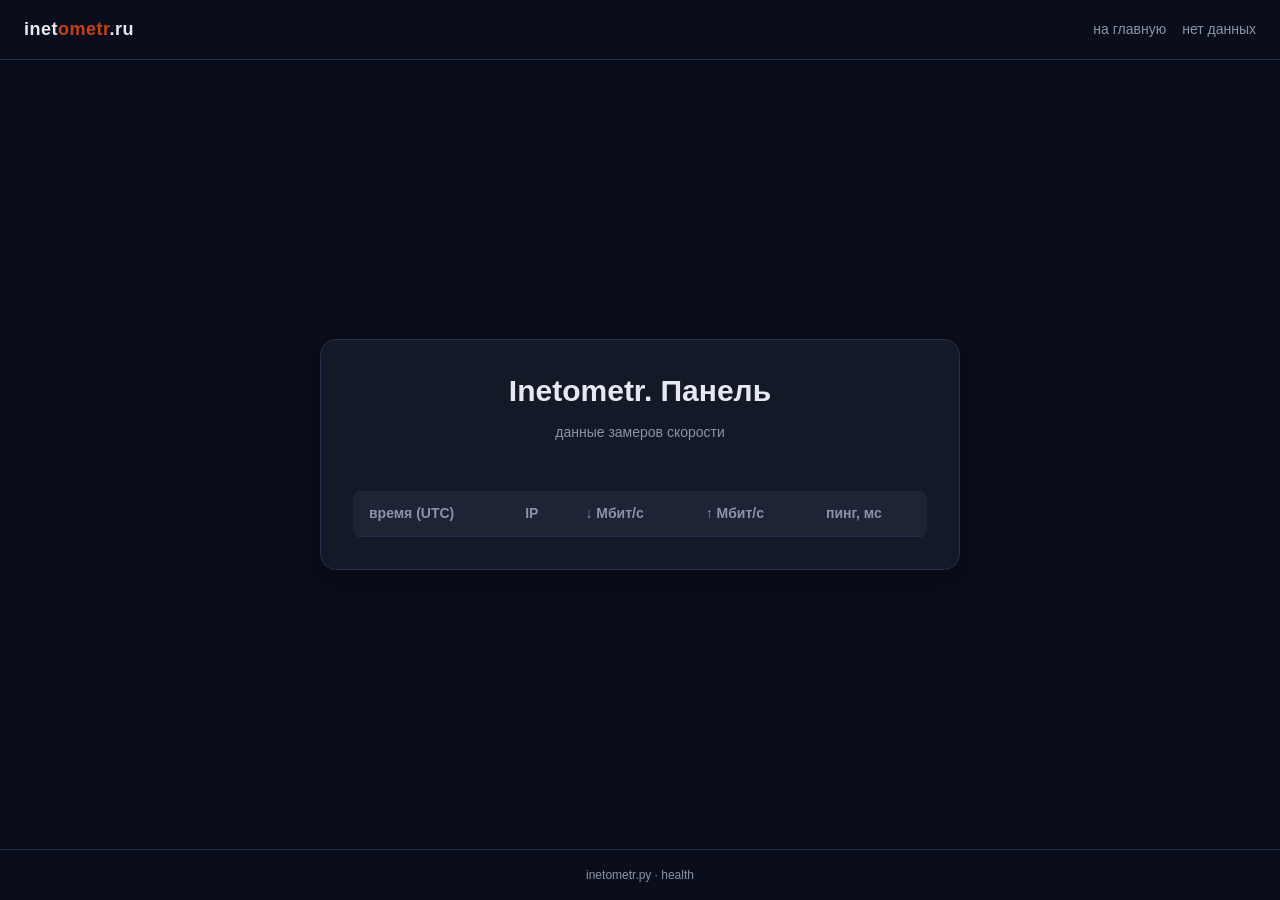
==== src/inetometr/templates/admin.html @ ad07316b "feat: initial commit - Inetometr speed test service - FastAPI-based speed test service (Yandex Inter" ====
<!doctype html>
<html lang="ru">
  <head>
    <meta charset="utf-8">
    <title>Inetometr. Панель</title>

    <link rel="preload" href="../static/css/tokens.css" as="style">
    <link rel="stylesheet" href="../static/css/tokens.css">
    <link rel="stylesheet" href="../static/css/main.css">
  </head>

  <body>
    <header class="header">
      <a href="/" class="logo" aria-label="Inetometr. Главная страница">
        inet<span class="accent">ometr</span>.ru
      </a>
      <nav class="header-nav">
        <a href="/" class="link" aria-label="На главную">на главную</a>
        <span class="link" id="header-info">нет данных</span>
      </nav>
    </header>

    <main class="main">
      <div class="card">
        <h1 class="card__title">Inetometr. Панель</h1>
        <p class="card__sub">данные замеров скорости</p>

        <!-- Summary cards -->
        <div class="summary" id="summary">
          <!-- Filled by JavaScript -->
        </div>

        <!-- History table -->
        <div class="admin-table">
          <h2 class="sr-only">История измерений</h2>
          <table>
            <thead>
              <tr>
                <th>время (UTC)</th>
                <th>IP</th>
                <th>↓ Мбит/с</th>
                <th>↑ Мбит/с</th>
                <th>пинг, мс</th>
              </tr>
            </thead>
            <tbody id="rows"></tbody>
          </table>
        </div>
      </div>
    </main>

    <footer class="footer">
      inetometr.ру · <a href="/health" target="_blank" rel="noopener noreferrer">health</a>
    </footer>

    <script type="module">
      (async () => {
        // Load summary data from API
        const [statusRes, historyRes] = await Promise.all([
          fetch('/api/status'),
          fetch('/api/history?limit=50')
        ]);
        const status = await statusRes.json();
        const history = await historyRes.json();

        // Fill summary cards
        const summaryEl = document.getElementById('summary');
        summaryEl.innerHTML = `
          <div class="c"><div class="v">${status.public_ip}</div><div class="l">IP сервера</div></div>
          <div class="c"><div class="v">${status.ping_ms ?? 'нет данных'}</div><div class="l">пинг сервера, мс</div></div>
          <div class="c"><div class="v">${(history.filter(x => x.download).map(x => x.download).reduce((x,y)=>x+y,0)/history.length|0 || 'нет данных')}</div><div class="l">средняя загрузка</div></div>
          <div class="c"><div class="v">${(history.filter(x => x.upload).map(x => x.upload).reduce((x,y)=>x+y,0)/history.length|0 || 'нет данных')}</div><div class="l">средняя передача</div></div>
          <div class="c"><div class="v">${(history.filter(x => x.ping).map(x => x.ping).reduce((x,y)=>x+y,0)/history.length|0 || 'нет данных')}</div><div class="l">средний пинг</div></div>
          <div class="c"><div class="v">${history.length}</div><div class="l">измерений всего</div></div>
        `;

        // Fill table rows
        const tbody = document.getElementById('rows');
        tbody.innerHTML = history.slice().reverse().map(x =>
          `<tr>
            <td>${(x.timestamp||'').replace('T',' ').replace('Z','')}</td>
            <td>${x.ip||'?'}</td>
            <td>${x.download||'нет данных'}</td>
            <td>${x.upload||'нет данных'}</td>
            <td>${x.ping||'нет данных'}</td>
          </tr>`).join('');
      })();
    </script>
  </body>
</html>
---- src/inetometr/static/css/tokens.css ----
/* Inetometr Design Tokens — 3-tier architecture: primitive → semantic → component */
/* Generated from design-doctrine. Never reference primitives directly in components. */

/* ============================================================
   PRIMITIVE TOKENS — raw palette values
   ============================================================ */
:root {
  /* Neutral scale — near-black to white */
  --primitives-neutral-0:   #0a0e1a;
  --primitives-neutral-10:  #131926;
  --primitives-neutral-20:  #1c2436;
  --primitives-neutral-30:  #26304a;
  --primitives-neutral-40:  #3a4563;
  --primitives-neutral-50:  #8b93a7;
  --primitives-neutral-60:  #c2c8db;
  --primitives-neutral-70:  #e6e9f0;
  --primitives-neutral-80:  #f1f3f8;
  --primitives-neutral-90:  #ffffff;

  /* Accent — Yandex red (single accent), darkened for WCAG AA text contrast */
  --primitives-accent-100:  #b8451a;
  --primitives-accent-200:  #d4541f;
  --primitives-accent-300:  #e8501a;
  --primitives-accent-400:  #c84015;
  --primitives-accent-500:  #a03310;

  /* Feedback colors (used semantically, not as accents) */
  --primitives-feedback-success: #34d399;
  --primitives-feedback-warning:  #fbbf24;
  --primitives-feedback-error:    #ef4444;
  --primitives-feedback-info:     #60a5fa;
}

/* ============================================================
   LIGHT MODE OVERRIDES — swap at semantic level
   ============================================================ */
[data-theme="light"] {
  --primitives-neutral-0:   #ffffff;
  --primitives-neutral-10:  #f8f9fc;
  --primitives-neutral-20:  #eef1f7;
  --primitives-neutral-30:  #dce1ec;
  --primitives-neutral-40:  #b8c0d1;
  --primitives-neutral-50:  #8b93a7;
  --primitives-neutral-60:  #5d677d;
  --primitives-neutral-70:  #1c2436;
  --primitives-neutral-80:  #131926;
  --primitives-neutral-90:  #0a0e1a;
}

/* ============================================================
   SEMANTIC TOKENS — purpose-based aliases (use in designs)
   ============================================================ */
:root {
  /* Surfaces */
  --semantic-surface-page:      var(--primitives-neutral-0);
  --semantic-surface-card:      var(--primitives-neutral-10);
  --semantic-surface-elevated:  var(--primitives-neutral-20);
  --semantic-surface-hover:     var(--primitives-neutral-20);
  --semantic-surface-active:    var(--primitives-neutral-30);

  /* Text */
  --semantic-text-primary:      var(--primitives-neutral-70);
  --semantic-text-secondary:    var(--primitives-neutral-60);
  --semantic-text-muted:        var(--primitives-neutral-50);
  --semantic-text-inverse:      var(--primitives-neutral-90);
  --semantic-text-on-accent:    #ffffff;

  /* Borders */
  --semantic-border-default:    var(--primitives-neutral-30);
  --semantic-border-strong:     var(--primitives-neutral-40);
  --semantic-border-focus:      var(--primitives-accent-300);

  /* Action (interactive) — single primary accent */
  --semantic-action-primary:        var(--primitives-accent-400);
  --semantic-action-primary-hover:  var(--primitives-accent-500);
  --semantic-action-primary-active: var(--primitives-accent-500);
  --semantic-action-primary-disabled: var(--primitives-accent-100);

  /* Feedback */
  --semantic-feedback-success: var(--primitives-feedback-success);
  --semantic-feedback-warning: var(--primitives-feedback-warning);
  --semantic-feedback-error:   var(--primitives-feedback-error);
  --semantic-feedback-info:    var(--primitives-feedback-info);

  /* Focus ring */
  --semantic-focus-ring:       var(--primitives-accent-300);
  --semantic-focus-ring-width: 2px;
  --semantic-focus-ring-offset: 2px;

  /* Shadows / elevation */
  --semantic-shadow-sm:  0 1px 2px rgba(0,0,0,.3);
  --semantic-shadow-md:  0 4px 12px rgba(0,0,0,.35);
  --semantic-shadow-lg:  0 8px 32px rgba(0,0,0,.4);

  /* Typography — Major Third scale (1.25) */
  --semantic-font-ui:    -apple-system, BlinkMacSystemFont, "Segoe UI", Roboto, "Helvetica Neue", Arial, sans-serif;
  --semantic-font-mono:  ui-monospace, SFMono-Regular, "JetBrains Mono", Menlo, Consolas, monospace;

  --semantic-text-xs:   0.75rem;   /* 12px */
  --semantic-text-sm:   0.875rem;  /* 14px */
  --semantic-text-base: 1rem;      /* 16px */
  --semantic-text-lg:   1.125rem;  /* 18px */
  --semantic-text-xl:   1.25rem;   /* 20px */
  --semantic-text-2xl:  1.5rem;    /* 24px */
  --semantic-text-3xl:  1.875rem;  /* 30px */
  --semantic-text-4xl:  2.25rem;   /* 36px */
  --semantic-text-5xl:  3rem;      /* 48px */
  --semantic-text-6xl:  3.75rem;   /* 60px */
  --semantic-text-7xl:  4.5rem;    /* 72px */

  /* Line heights */
  --semantic-leading-tight:   1.25;
  --semantic-leading-normal:  1.5;
  --semantic-leading-relaxed: 1.625;

  /* Font weights */
  --semantic-weight-regular:   400;
  --semantic-weight-medium:    500;
  --semantic-weight-semibold:  600;
  --semantic-weight-bold:      700;

  /* Spacing — 4px base unit */
  --semantic-space-0:   0;
  --semantic-space-1:   0.25rem;  /* 4px */
  --semantic-space-2:   0.5rem;   /* 8px */
  --semantic-space-3:   0.75rem;  /* 12px */
  --semantic-space-4:   1rem;     /* 16px */
  --semantic-space-5:   1.25rem;  /* 20px */
  --semantic-space-6:   1.5rem;   /* 24px */
  --semantic-space-7:   1.75rem;  /* 28px */
  --semantic-space-8:   2rem;     /* 32px */
  --semantic-space-10:  2.5rem;   /* 40px */
  --semantic-space-12:  3rem;     /* 48px */
  --semantic-space-14:  3.5rem;   /* 56px */
  --semantic-space-16:  4rem;     /* 64px */

  /* Radius */
  --semantic-radius-sm:   0.375rem;  /* 6px */
  --semantic-radius-md:   0.5rem;    /* 8px */
  --semantic-radius-lg:   0.75rem;   /* 12px */
  --semantic-radius-xl:   1rem;      /* 16px */
  --semantic-radius-2xl:  1.5rem;    /* 24px */
  --semantic-radius-full: 9999px;

  /* Transitions / Motion */
  --semantic-duration-fast:  80ms;
  --semantic-duration-base:  150ms;
  --semantic-duration-slow:  300ms;
  --semantic-duration-reduced: 0.01ms;
  --semantic-easing-ease:    ease;
  --semantic-easing-ease-out: ease-out;
  /* Reduced motion iteration count */
  --semantic-iteration-reduced: 1;

  /* Breakpoints (mobile-first) */
  --semantic-bp-sm:  480px;
  --semantic-bp-md:  768px;
  --semantic-bp-lg:  1024px;
  --semantic-bp-xl:  1280px;
}

/* ============================================================
   COMPONENT TOKENS — scoped to components (use in code)
   ============================================================ */
:root {
  /* Button */
  --component-btn-height:          44px;
  --component-btn-padding-x:       var(--semantic-space-10);
  --component-btn-radius:          var(--semantic-radius-full);
  --component-btn-font-size:       var(--semantic-text-base);
  --component-btn-font-weight:     var(--semantic-weight-semibold);
  --component-btn-primary-bg:      var(--semantic-action-primary);
  --component-btn-primary-hover:   var(--semantic-action-primary-hover);
  --component-btn-primary-active:  var(--semantic-action-primary-active);
  --component-btn-primary-disabled: var(--semantic-action-primary-disabled);
  --component-btn-text:            var(--semantic-text-on-accent);
  --component-btn-focus-ring:      var(--semantic-focus-ring);
  --component-btn-focus-offset:    var(--semantic-focus-ring-offset);

  /* Card */
  --component-card-padding:       var(--semantic-space-8);
  --component-card-padding-sm:    var(--semantic-space-6);
  --component-card-radius:        var(--semantic-radius-xl);
  --component-card-border:        1px solid var(--semantic-border-default);
  --component-card-shadow:        var(--semantic-shadow-lg);

  /* Metric chips */
  --component-metric-padding:     var(--semantic-space-4);
  --component-metric-radius:      var(--semantic-radius-md);
  --component-metric-value-size:  var(--semantic-text-3xl);
  --component-metric-label-size:  var(--semantic-text-xs);
  --component-metric-gap:         var(--semantic-space-3);

  /* Hero metric */
  --component-hero-value-size:    clamp(48px, 16vw, 72px);
  --component-hero-value-size-sm: clamp(34px, 22vw, 48px);
  --component-hero-unit-size:     var(--semantic-text-xl);
  --component-hero-label-size:    var(--semantic-text-sm);
  --component-card-max-width:     640px;
  --component-direction-gap:      2px;
  /* Hero min/max value sizes */
  --component-hero-value-min:     34px;
  --component-hero-value-max:     48px;
  /* Admin panel */
  --component-admin-card-min-width: 140px;

  /* Progress bar */
  --component-progress-height:    6px;
  --component-progress-radius:    var(--semantic-radius-full);
  --component-progress-bg:        var(--semantic-surface-elevated);
  --component-progress-fill:      var(--semantic-action-primary);

  /* Status / Toast */
  --component-status-min-height:  22px;
  --component-status-font-size:   var(--semantic-text-sm);

  /* Table (admin) */
  --component-table-header-bg:    var(--primitives-neutral-30);
  --component-table-row-alt:      var(--primitives-neutral-20);
  --component-table-cell-padding: var(--semantic-space-3) var(--semantic-space-4);
}

/* ============================================================
   REDUCED MOTION
   ============================================================ */
@media (prefers-reduced-motion: reduce) {
  *,
  *::before,
  *::after {
    animation-duration: var(--semantic-duration-reduced) !important;
    animation-iteration-count: var(--semantic-iteration-reduced) !important;
    transition-duration: var(--semantic-duration-reduced) !important;
    scroll-behavior: auto !important;
  }
}

/* ============================================================
   HIGH CONTRAST MODE (forced-colors)
   ============================================================ */
@media (forced-colors: active) {
  :root {
    --semantic-action-primary:       CanvasText;
    --semantic-action-primary-hover: Highlight;
    --semantic-action-primary-active: CanvasText;
    --semantic-border-default:       CanvasText;
    --semantic-border-strong:        CanvasText;
    --semantic-focus-ring:           Highlight;
    /* Focus ring width/offset for forced-colors - use tokens */
    --component-focus-ring-width:    2px;
    --component-focus-ring-offset:   2px;
  }
  .btn {
    border: 1px solid currentColor;
  }
  .btn:focus-visible {
    outline: var(--component-focus-ring-width) solid Highlight;
    outline-offset: var(--component-focus-ring-offset);
  }
}
---- src/inetometr/static/css/tokens.css ----
/* Inetometr Design Tokens — 3-tier architecture: primitive → semantic → component */
/* Generated from design-doctrine. Never reference primitives directly in components. */

/* ============================================================
   PRIMITIVE TOKENS — raw palette values
   ============================================================ */
:root {
  /* Neutral scale — near-black to white */
  --primitives-neutral-0:   #0a0e1a;
  --primitives-neutral-10:  #131926;
  --primitives-neutral-20:  #1c2436;
  --primitives-neutral-30:  #26304a;
  --primitives-neutral-40:  #3a4563;
  --primitives-neutral-50:  #8b93a7;
  --primitives-neutral-60:  #c2c8db;
  --primitives-neutral-70:  #e6e9f0;
  --primitives-neutral-80:  #f1f3f8;
  --primitives-neutral-90:  #ffffff;

  /* Accent — Yandex red (single accent), darkened for WCAG AA text contrast */
  --primitives-accent-100:  #b8451a;
  --primitives-accent-200:  #d4541f;
  --primitives-accent-300:  #e8501a;
  --primitives-accent-400:  #c84015;
  --primitives-accent-500:  #a03310;

  /* Feedback colors (used semantically, not as accents) */
  --primitives-feedback-success: #34d399;
  --primitives-feedback-warning:  #fbbf24;
  --primitives-feedback-error:    #ef4444;
  --primitives-feedback-info:     #60a5fa;
}

/* ============================================================
   LIGHT MODE OVERRIDES — swap at semantic level
   ============================================================ */
[data-theme="light"] {
  --primitives-neutral-0:   #ffffff;
  --primitives-neutral-10:  #f8f9fc;
  --primitives-neutral-20:  #eef1f7;
  --primitives-neutral-30:  #dce1ec;
  --primitives-neutral-40:  #b8c0d1;
  --primitives-neutral-50:  #8b93a7;
  --primitives-neutral-60:  #5d677d;
  --primitives-neutral-70:  #1c2436;
  --primitives-neutral-80:  #131926;
  --primitives-neutral-90:  #0a0e1a;
}

/* ============================================================
   SEMANTIC TOKENS — purpose-based aliases (use in designs)
   ============================================================ */
:root {
  /* Surfaces */
  --semantic-surface-page:      var(--primitives-neutral-0);
  --semantic-surface-card:      var(--primitives-neutral-10);
  --semantic-surface-elevated:  var(--primitives-neutral-20);
  --semantic-surface-hover:     var(--primitives-neutral-20);
  --semantic-surface-active:    var(--primitives-neutral-30);

  /* Text */
  --semantic-text-primary:      var(--primitives-neutral-70);
  --semantic-text-secondary:    var(--primitives-neutral-60);
  --semantic-text-muted:        var(--primitives-neutral-50);
  --semantic-text-inverse:      var(--primitives-neutral-90);
  --semantic-text-on-accent:    #ffffff;

  /* Borders */
  --semantic-border-default:    var(--primitives-neutral-30);
  --semantic-border-strong:     var(--primitives-neutral-40);
  --semantic-border-focus:      var(--primitives-accent-300);

  /* Action (interactive) — single primary accent */
  --semantic-action-primary:        var(--primitives-accent-400);
  --semantic-action-primary-hover:  var(--primitives-accent-500);
  --semantic-action-primary-active: var(--primitives-accent-500);
  --semantic-action-primary-disabled: var(--primitives-accent-100);

  /* Feedback */
  --semantic-feedback-success: var(--primitives-feedback-success);
  --semantic-feedback-warning: var(--primitives-feedback-warning);
  --semantic-feedback-error:   var(--primitives-feedback-error);
  --semantic-feedback-info:    var(--primitives-feedback-info);

  /* Focus ring */
  --semantic-focus-ring:       var(--primitives-accent-300);
  --semantic-focus-ring-width: 2px;
  --semantic-focus-ring-offset: 2px;

  /* Shadows / elevation */
  --semantic-shadow-sm:  0 1px 2px rgba(0,0,0,.3);
  --semantic-shadow-md:  0 4px 12px rgba(0,0,0,.35);
  --semantic-shadow-lg:  0 8px 32px rgba(0,0,0,.4);

  /* Typography — Major Third scale (1.25) */
  --semantic-font-ui:    -apple-system, BlinkMacSystemFont, "Segoe UI", Roboto, "Helvetica Neue", Arial, sans-serif;
  --semantic-font-mono:  ui-monospace, SFMono-Regular, "JetBrains Mono", Menlo, Consolas, monospace;

  --semantic-text-xs:   0.75rem;   /* 12px */
  --semantic-text-sm:   0.875rem;  /* 14px */
  --semantic-text-base: 1rem;      /* 16px */
  --semantic-text-lg:   1.125rem;  /* 18px */
  --semantic-text-xl:   1.25rem;   /* 20px */
  --semantic-text-2xl:  1.5rem;    /* 24px */
  --semantic-text-3xl:  1.875rem;  /* 30px */
  --semantic-text-4xl:  2.25rem;   /* 36px */
  --semantic-text-5xl:  3rem;      /* 48px */
  --semantic-text-6xl:  3.75rem;   /* 60px */
  --semantic-text-7xl:  4.5rem;    /* 72px */

  /* Line heights */
  --semantic-leading-tight:   1.25;
  --semantic-leading-normal:  1.5;
  --semantic-leading-relaxed: 1.625;

  /* Font weights */
  --semantic-weight-regular:   400;
  --semantic-weight-medium:    500;
  --semantic-weight-semibold:  600;
  --semantic-weight-bold:      700;

  /* Spacing — 4px base unit */
  --semantic-space-0:   0;
  --semantic-space-1:   0.25rem;  /* 4px */
  --semantic-space-2:   0.5rem;   /* 8px */
  --semantic-space-3:   0.75rem;  /* 12px */
  --semantic-space-4:   1rem;     /* 16px */
  --semantic-space-5:   1.25rem;  /* 20px */
  --semantic-space-6:   1.5rem;   /* 24px */
  --semantic-space-7:   1.75rem;  /* 28px */
  --semantic-space-8:   2rem;     /* 32px */
  --semantic-space-10:  2.5rem;   /* 40px */
  --semantic-space-12:  3rem;     /* 48px */
  --semantic-space-14:  3.5rem;   /* 56px */
  --semantic-space-16:  4rem;     /* 64px */

  /* Radius */
  --semantic-radius-sm:   0.375rem;  /* 6px */
  --semantic-radius-md:   0.5rem;    /* 8px */
  --semantic-radius-lg:   0.75rem;   /* 12px */
  --semantic-radius-xl:   1rem;      /* 16px */
  --semantic-radius-2xl:  1.5rem;    /* 24px */
  --semantic-radius-full: 9999px;

  /* Transitions / Motion */
  --semantic-duration-fast:  80ms;
  --semantic-duration-base:  150ms;
  --semantic-duration-slow:  300ms;
  --semantic-duration-reduced: 0.01ms;
  --semantic-easing-ease:    ease;
  --semantic-easing-ease-out: ease-out;
  /* Reduced motion iteration count */
  --semantic-iteration-reduced: 1;

  /* Breakpoints (mobile-first) */
  --semantic-bp-sm:  480px;
  --semantic-bp-md:  768px;
  --semantic-bp-lg:  1024px;
  --semantic-bp-xl:  1280px;
}

/* ============================================================
   COMPONENT TOKENS — scoped to components (use in code)
   ============================================================ */
:root {
  /* Button */
  --component-btn-height:          44px;
  --component-btn-padding-x:       var(--semantic-space-10);
  --component-btn-radius:          var(--semantic-radius-full);
  --component-btn-font-size:       var(--semantic-text-base);
  --component-btn-font-weight:     var(--semantic-weight-semibold);
  --component-btn-primary-bg:      var(--semantic-action-primary);
  --component-btn-primary-hover:   var(--semantic-action-primary-hover);
  --component-btn-primary-active:  var(--semantic-action-primary-active);
  --component-btn-primary-disabled: var(--semantic-action-primary-disabled);
  --component-btn-text:            var(--semantic-text-on-accent);
  --component-btn-focus-ring:      var(--semantic-focus-ring);
  --component-btn-focus-offset:    var(--semantic-focus-ring-offset);

  /* Card */
  --component-card-padding:       var(--semantic-space-8);
  --component-card-padding-sm:    var(--semantic-space-6);
  --component-card-radius:        var(--semantic-radius-xl);
  --component-card-border:        1px solid var(--semantic-border-default);
  --component-card-shadow:        var(--semantic-shadow-lg);

  /* Metric chips */
  --component-metric-padding:     var(--semantic-space-4);
  --component-metric-radius:      var(--semantic-radius-md);
  --component-metric-value-size:  var(--semantic-text-3xl);
  --component-metric-label-size:  var(--semantic-text-xs);
  --component-metric-gap:         var(--semantic-space-3);

  /* Hero metric */
  --component-hero-value-size:    clamp(48px, 16vw, 72px);
  --component-hero-value-size-sm: clamp(34px, 22vw, 48px);
  --component-hero-unit-size:     var(--semantic-text-xl);
  --component-hero-label-size:    var(--semantic-text-sm);
  --component-card-max-width:     640px;
  --component-direction-gap:      2px;
  /* Hero min/max value sizes */
  --component-hero-value-min:     34px;
  --component-hero-value-max:     48px;
  /* Admin panel */
  --component-admin-card-min-width: 140px;

  /* Progress bar */
  --component-progress-height:    6px;
  --component-progress-radius:    var(--semantic-radius-full);
  --component-progress-bg:        var(--semantic-surface-elevated);
  --component-progress-fill:      var(--semantic-action-primary);

  /* Status / Toast */
  --component-status-min-height:  22px;
  --component-status-font-size:   var(--semantic-text-sm);

  /* Table (admin) */
  --component-table-header-bg:    var(--primitives-neutral-30);
  --component-table-row-alt:      var(--primitives-neutral-20);
  --component-table-cell-padding: var(--semantic-space-3) var(--semantic-space-4);
}

/* ============================================================
   REDUCED MOTION
   ============================================================ */
@media (prefers-reduced-motion: reduce) {
  *,
  *::before,
  *::after {
    animation-duration: var(--semantic-duration-reduced) !important;
    animation-iteration-count: var(--semantic-iteration-reduced) !important;
    transition-duration: var(--semantic-duration-reduced) !important;
    scroll-behavior: auto !important;
  }
}

/* ============================================================
   HIGH CONTRAST MODE (forced-colors)
   ============================================================ */
@media (forced-colors: active) {
  :root {
    --semantic-action-primary:       CanvasText;
    --semantic-action-primary-hover: Highlight;
    --semantic-action-primary-active: CanvasText;
    --semantic-border-default:       CanvasText;
    --semantic-border-strong:        CanvasText;
    --semantic-focus-ring:           Highlight;
    /* Focus ring width/offset for forced-colors - use tokens */
    --component-focus-ring-width:    2px;
    --component-focus-ring-offset:   2px;
  }
  .btn {
    border: 1px solid currentColor;
  }
  .btn:focus-visible {
    outline: var(--component-focus-ring-width) solid Highlight;
    outline-offset: var(--component-focus-ring-offset);
  }
}
---- src/inetometr/static/css/main.css ----
/* Inetometr — main page styles
   Tokens: ../tokens.css
   Mobile-first layout; wider screens layered with min-width.
*/

/* ============================================================
   BASE RESET & TYPOGRAPHY
   ============================================================ */
*, *::before, *::after {
  box-sizing: border-box;
}

body {
  margin: 0;
  min-height: 100vh;
  background: var(--semantic-surface-page);
  color: var(--semantic-text-primary);
  font: var(--semantic-text-base) / var(--semantic-leading-normal) var(--semantic-font-ui);
  display: flex;
  flex-direction: column;
  -webkit-font-smoothing: antialiased;
  -moz-osx-font-smoothing: grayscale;
}

h1, h2, h3, h4, h5, h6 {
  margin: 0;
  line-height: var(--semantic-leading-tight);
  font-weight: var(--semantic-weight-bold);
}

a {
  color: inherit;
  text-decoration: none;
}

/* ============================================================
   HEADER
   ============================================================ */
.header {
  display: flex;
  align-items: center;
  justify-content: space-between;
  gap: var(--semantic-space-4);
  padding: var(--semantic-space-4) var(--semantic-space-6);
  background: var(--semantic-surface-page);
  border-bottom: 1px solid var(--semantic-border-default);
}

.logo {
  font-size: var(--semantic-text-lg);
  font-weight: var(--semantic-weight-bold);
  letter-spacing: .5px;
}

.logo .accent {
  color: var(--semantic-action-primary);
}

.header-nav {
  display: flex;
  align-items: center;
  gap: var(--semantic-space-4);
}

.header-nav .link {
  color: var(--semantic-text-muted);
  font-size: var(--semantic-text-sm);
}

/* ============================================================
   MAIN
   ============================================================ */
.main {
  flex: 1;
  display: flex;
  flex-direction: column;
  align-items: center;
  justify-content: center;
  padding: var(--semantic-space-6);
  width: 100%;
}

/* ============================================================
   CARD
   ============================================================ */
.card {
  width: 100%;
  max-width: var(--component-card-max-width);
  background: var(--semantic-surface-card);
  border: var(--component-card-border);
  border-radius: var(--component-card-radius);
  padding: var(--component-card-padding);
  text-align: center;
  box-shadow: var(--semantic-shadow-lg);
}

.card__title {
  font-size: var(--semantic-text-3xl);
  color: var(--semantic-text-primary);
}

.card__sub {
  margin: var(--semantic-space-3) 0 var(--semantic-space-6);
  color: var(--semantic-text-muted);
  font-size: var(--semantic-text-sm);
}

/* ============================================================
   HERO METRIC (the thing that leads)
   ============================================================ */
.hero {
  margin: var(--semantic-space-4) 0 var(--semantic-space-8);
}

.hero__inner {
  display: flex;
  align-items: baseline;
  justify-content: center;
  gap: var(--semantic-space-2);
}

.hero__value {
  font-size: var(--component-hero-value-size);
  font-weight: var(--semantic-weight-bold);
  font-family: var(--semantic-font-mono);
  letter-spacing: -.02em;
  line-height: 1;
  min-height: calc(var(--component-hero-value-size) * var(--semantic-leading-tight));
  transition: color var(--semantic-duration-fast) var(--semantic-easing-ease-out);
}

.hero__unit {
  font-size: var(--component-hero-unit-size);
  color: var(--semantic-text-muted);
  font-family: var(--semantic-font-ui);
  font-weight: var(--semantic-weight-medium);
  line-height: 1;
}

.hero__label {
  margin-top: var(--semantic-space-3);
  color: var(--semantic-text-muted);
  font-size: var(--semantic-text-sm);
}

/* Hero values get a subtle emphasis when measured */
.hero__value[data-measured] {
  color: var(--semantic-text-primary);
}

/* ============================================================
   METRIC CHIPS (secondary metrics)
   ============================================================ */
.metrics {
  display: grid;
  grid-template-columns: repeat(3, 1fr);
  gap: var(--component-metric-gap);
  margin: var(--semantic-space-8) 0;
}

.metric {
  display: flex;
  flex-direction: column;
  align-items: center;
  gap: var(--semantic-space-2);
  background: var(--semantic-surface-elevated);
  border: var(--component-card-border);
  border-radius: var(--component-metric-radius);
  padding: var(--component-metric-padding);
}

.metric__value {
  font-size: var(--component-metric-value-size);
  font-weight: var(--semantic-weight-bold);
  font-family: var(--semantic-font-mono);
  letter-spacing: -.01em;
}

.metric__label {
  color: var(--semantic-text-muted);
  font-size: var(--semantic-text-xs);
  text-align: center;
}

/* Direction indicators (up/down arrows) */
.metric .direction {
  display: inline-flex;
  align-items: center;
  gap: var(--component-direction-gap);
}

/* ============================================================
   PROGRESS BAR
   ============================================================ */
.progress {
  width: 100%;
  height: var(--component-progress-height);
  background: var(--component-progress-bg);
  border-radius: var(--component-progress-radius);
  overflow: hidden;
  margin: var(--semantic-space-6) 0 var(--semantic-space-6);
}

.progress__fill {
  display: block;
  height: 100%;
  width: 0;
  background: var(--component-progress-fill);
  transition: width var(--semantic-duration-slow) var(--semantic-easing-ease);
}

/* ============================================================
   STATUS (aria-live, status text)
   ============================================================ */
.status {
  min-height: var(--component-status-min-height);
  color: var(--semantic-text-muted);
  font-size: var(--component-status-font-size);
}

.status .phase {
  color: var(--semantic-text-primary);
  font-weight: var(--semantic-weight-medium);
}

.status .result {
  color: var(--semantic-feedback-success);
  font-weight: var(--semantic-weight-semibold);
}

/* ============================================================
   BUTTONS
   ============================================================ */
.btn {
  display: inline-flex;
  align-items: center;
  justify-content: center;
  gap: var(--semantic-space-2);
  height: var(--component-btn-height);
  padding-inline: var(--component-btn-padding-x);
  border-radius: var(--component-btn-radius);
  border: none;
  background: var(--component-btn-primary-bg);
  color: var(--component-btn-text);
  font-size: var(--component-btn-font-size);
  font-weight: var(--component-btn-font-weight);
  font-family: var(--semantic-font-ui);
  cursor: pointer;
  transition:
    background-color var(--semantic-duration-fast) var(--semantic-easing-ease-out),
    transform var(--semantic-duration-fast) var(--semantic-easing-ease-out);
}

.btn:active {
  transform: scale(.98);
}

.btn:hover:not(:disabled) {
  background: var(--component-btn-primary-hover);
}

.btn:focus-visible {
  outline: var(--component-btn-focus-ring) solid
           max(var(--component-btn-focus-ring-width, 2px), 1px);
  outline-offset: var(--component-btn-focus-offset);
}

.btn:disabled {
  background: var(--component-btn-primary-disabled);
  cursor: wait;
  transform: none;
}

/* ============================================================
   FOOTER
   ============================================================ */
.footer {
  padding: var(--semantic-space-4);
  text-align: center;
  color: var(--semantic-text-muted);
  font-size: var(--semantic-text-xs);
  border-top: 1px solid var(--semantic-border-default);
}

.footer a {
  color: var(--semantic-text-muted);
}

.footer a:hover {
  color: var(--semantic-text-primary);
  text-decoration: underline;
}

/* ============================================================
   SMALL SCREENS (mobile base)
   ============================================================ */
@media screen and (max-width: 440px) {
  .card {
    padding: var(--component-card-padding-sm);
  }

  .card__title {
    font-size: var(--semantic-text-2xl);
  }

  .metrics {
    gap: var(--semantic-space-2);
  }

  .metric {
    padding: var(--semantic-space-3);
  }

  .metric__value {
    font-size: var(--semantic-text-xl);
  }

  .hero__value {
    font-size: var(--component-hero-value-min);
    /* fallback for browsers without custom property support:
       font-size: clamp(var(--component-hero-value-min), 22vw, var(--component-hero-value-max));
    */
  }

  .btn {
    width: 100%;
  }
}

/* ============================================================
   UTILITIES
   ============================================================ */
.sr-only {
  position: absolute;
  width: 1px;
  height: 1px;
  padding: 0;
  margin: -1px;
  overflow: hidden;
  clip: rect(0, 0, 0, 0);
  white-space: nowrap;
  border: 0;
}

/* ============================================================
   ADMIN PANEL
   ============================================================ */
.summary {
  display: grid;
  grid-template-columns: repeat(auto-fit, minmax(var(--component-admin-card-min-width), 1fr));
  gap: var(--semantic-space-4);
  margin: var(--semantic-space-6) 0;
}

.summary .c {
  background: var(--semantic-surface-elevated);
  border: var(--component-card-border);
  border-radius: var(--component-metric-radius);
  padding: var(--component-metric-padding);
  display: flex;
  flex-direction: column;
  align-items: center;
  gap: var(--semantic-space-2);
}

.summary .c .v {
  font-size: var(--semantic-text-2xl);
  font-weight: var(--semantic-weight-bold);
  font-family: var(--semantic-font-mono);
}

.summary .c .l {
  color: var(--semantic-text-muted);
  font-size: var(--semantic-text-xs);
  text-align: center;
}

.admin-table {
  overflow-x: auto;
}

.admin-table table {
  width: 100%;
  border-collapse: collapse;
  background: var(--semantic-surface-elevated);
  border-radius: var(--component-metric-radius);
  overflow: hidden;
}

.admin-table th,
.admin-table td {
  padding: var(--semantic-space-3) var(--semantic-space-4);
  text-align: left;
  font-size: var(--semantic-text-sm);
  border-bottom: 1px solid var(--semantic-border-default);
}

.admin-table th {
  background: var(--semantic-surface-hover);
  color: var(--semantic-text-muted);
  font-weight: var(--semantic-weight-semibold);
}

.admin-table td {
  font-family: var(--semantic-font-mono);
}

.admin-table tbody tr:last-child td {
  border-bottom: none;
}

.admin-table tbody tr:hover {
  background: var(--semantic-surface-hover);
}
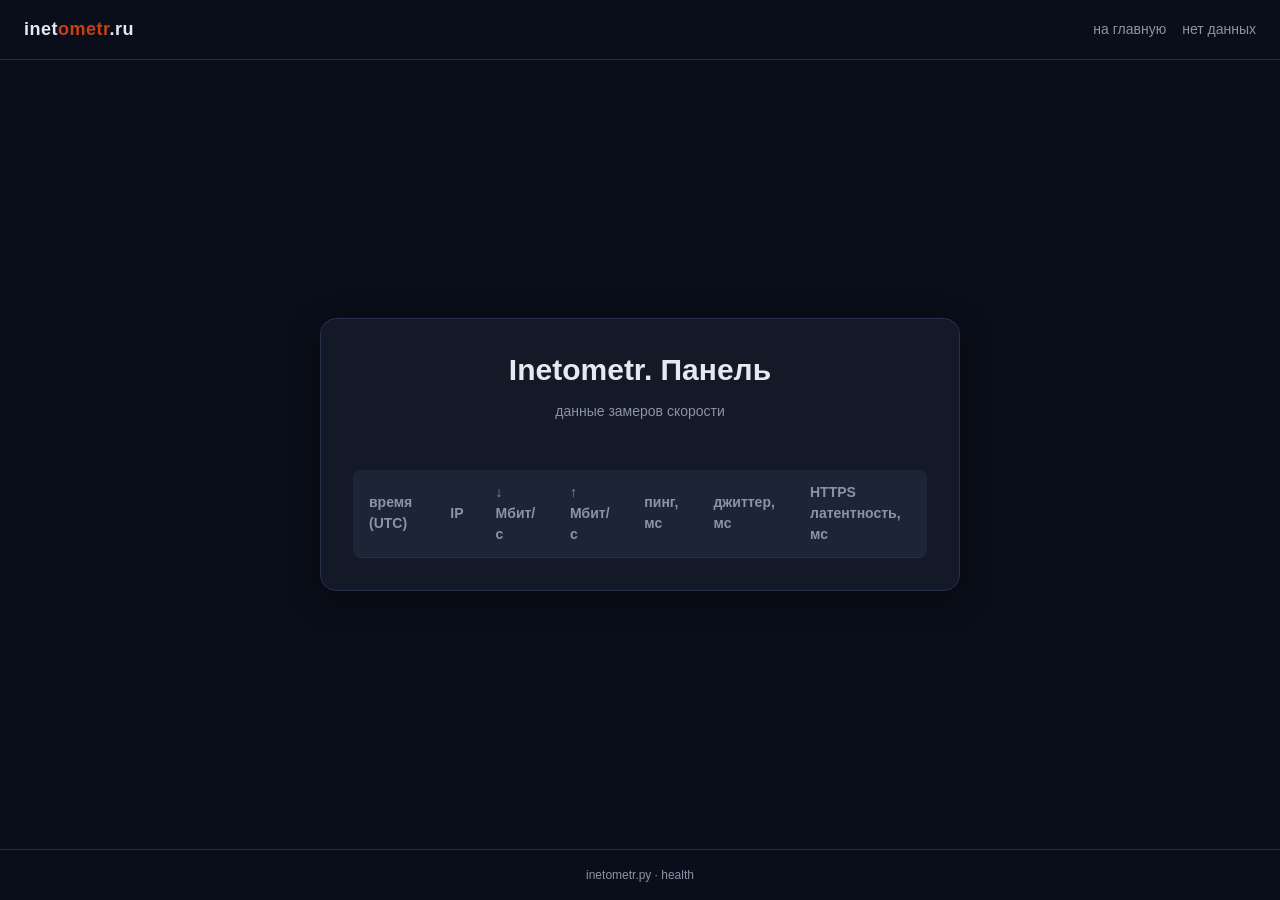
==== commit 91e01f46: "feat: implement roadmap phases 6.1 and 6.2 - diagnostic endpoints and mtr-style traceroute - Add /ap" ====
--- a/src/inetometr/templates/admin.html
+++ b/src/inetometr/templates/admin.html
@@ -41,6 +41,8 @@
                 <th>↓ Мбит/с</th>
                 <th>↑ Мбит/с</th>
                 <th>пинг, мс</th>
+                <th>джиттер, мс</th>
+                <th>HTTPS латентность, мс</th>
               </tr>
             </thead>
             <tbody id="rows"></tbody>
@@ -83,6 +85,8 @@
             <td>${x.download||'нет данных'}</td>
             <td>${x.upload||'нет данных'}</td>
             <td>${x.ping||'нет данных'}</td>
+            <td>${x.jitter !== undefined ? x.jitter : '-'}</td>
+            <td>${x.https_latency !== undefined ? x.https_latency : '-'}</td>
           </tr>`).join('');
       })();
     </script>
--- a/src/inetometr/static/css/main.css
+++ b/src/inetometr/static/css/main.css
@@ -412,3 +412,65 @@
 .admin-table tbody tr:hover {
   background: var(--semantic-surface-hover);
 }
+
+/* TRACEROUTE TABLE */
+.traceroute-table {
+  width: 100%;
+  border-collapse: collapse;
+  background: var(--semantic-surface-elevated);
+  border-radius: var(--component-metric-radius);
+  overflow: hidden;
+}
+
+.traceroute-table th,
+.traceroute-table td {
+  padding: var(--semantic-space-3) var(--semantic-space-4);
+  text-align: left;
+  font-size: var(--semantic-text-sm);
+  border-bottom: 1px solid var(--semantic-border-default);
+}
+
+.traceroute-table th {
+  background: var(--semantic-surface-hover);
+  color: var(--semantic-text-muted);
+  font-weight: var(--semantic-weight-semibold);
+}
+
+.traceroute-table td {
+  font-family: var(--semantic-font-mono);
+}
+
+.traceroute-table tbody tr:last-child td {
+  border-bottom: none;
+}
+
+.traceroute-table tbody tr:hover {
+  background: var(--semantic-surface-hover);
+}
+
+/* Loss percent styling */
+.traceroute-table td[data-loss-high] {
+  color: var(--semantic-feedback-error);
+  font-weight: var(--semantic-weight-semibold);
+}
+
+.traceroute-table td[data-loss-medium] {
+  color: var(--semantic-feedback-warning);
+  font-weight: var(--semantic-weight-medium);
+}
+
+.traceroute-table td[data-loss-low] {
+  color: var(--semantic-feedback-success);
+  font-weight: var(--semantic-weight-medium);
+}
+
+/* RTT styling - highlight variations */
+.traceroute-table td[data-rtt-variable] {
+  font-family: var(--semantic-font-mono);
+}
+
+/* Empty cell styling */
+.traceroute-table td.empty-cell {
+  color: var(--semantic-text-muted);
+  font-style: italic;
+}
